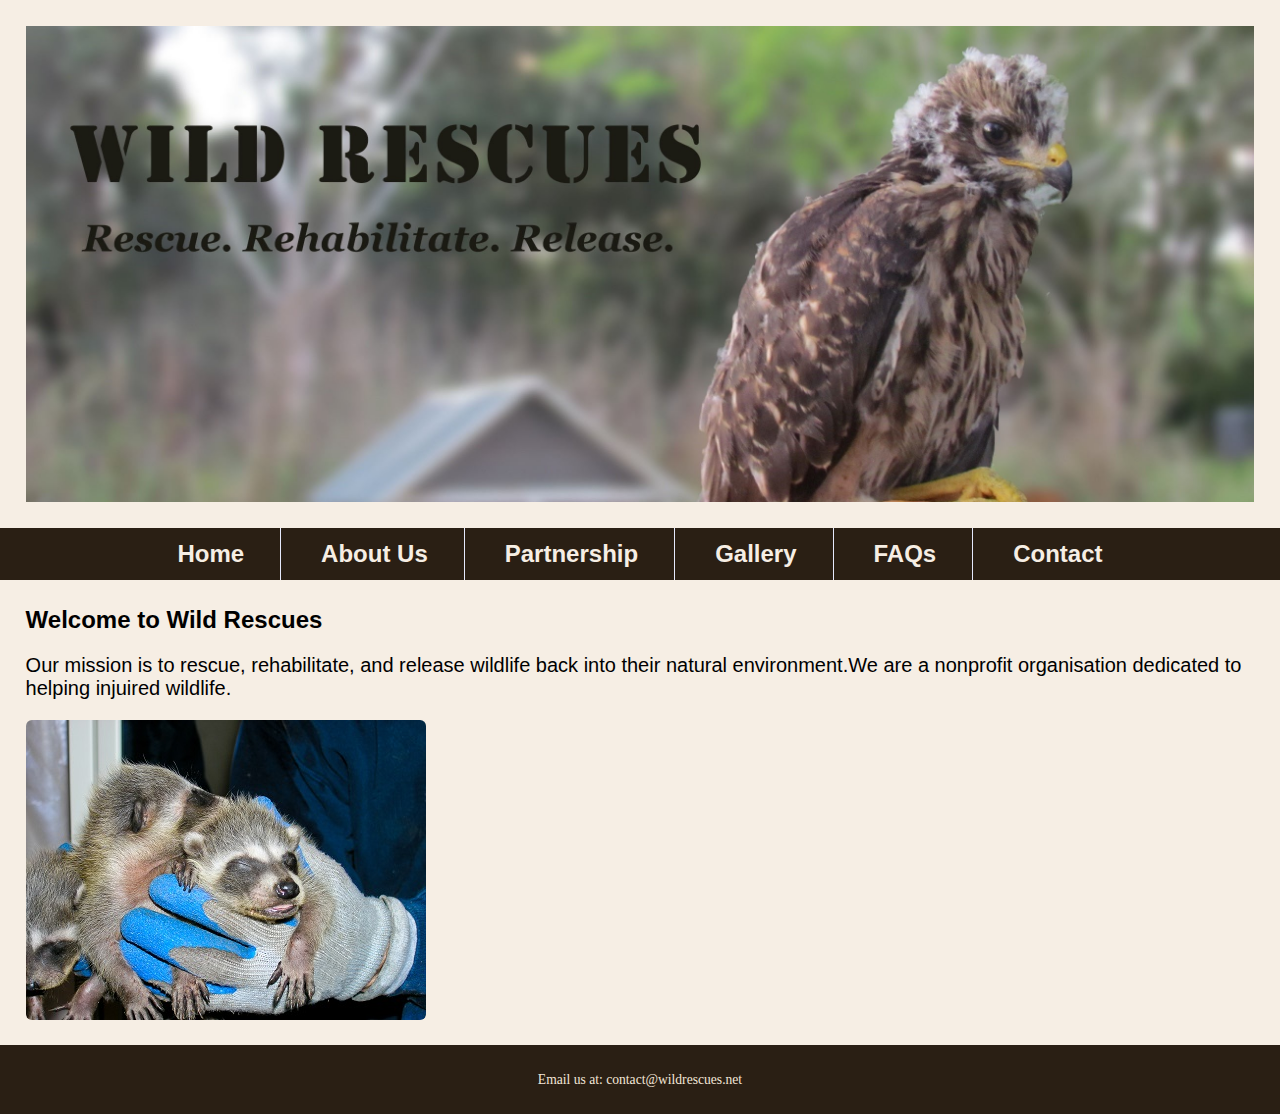
==== Index.html @ e0d0c834 "Add files via upload" ====
<html lang="en">
<head>
    <meta charset="UTF-8">
    <meta name="viewport" content="width=device-width, initial-scale=1.0">
    <link rel="stylesheet" href="css/styles.css">
    <title>🐾 Wild Rescues - Home</title>
</head>
<body>
    <header>
        <div class="tab-desk">
            <a href="index.html">
                <img src="images/baby-hawk.jpg" alt="rescued baby hawk">
            </a>
        </div>
        <div class="mobile">
            <h1>🐾 Wild Rescues</h1>
            <h3>Rescue. Rehabilitate. Release.</h3>
        </div>
    </header>

    <nav>
        <ul>
            <li><a href="index.html">Home</a></li>
            <li><a href="about.html">About Us</a></li>
            <li><a href="partnership.html">Partnership</a></li>
            <li><a href="gallery.html">Gallery</a></li>
            <li><a href="faqs.html">FAQs</a></li>
            <li><a href="contact.html">Contact</a></li>
        </ul>
    </nav>

    <main>
        <h2>Welcome to Wild Rescues</h2>
        <p>Our mission is to rescue, rehabilitate, and release wildlife back into their natural environment.We are a nonprofit organisation dedicated to helping injuired wildlife. </p>
        <img src="images/baby-raccoons.jpg" class="round" alt="rescued baby raccoons">
    </main>

    <footer>
        <p>Email us at: <a href="mailto:contact@wildrescues.net">contact@wildrescues.net</a></p>
    </footer>
</body>
</html>
---- css/styles.css ----
/*
Name:Mohammed Faizan Nawaz 
File Name: styles.css
Date: 09/21/2024
*/

/* CSS Reset */
body, header, nav, main, footer, img, h1, h2, h3, ul, aside, figure, figcaption, form {
	margin: 0;
	padding: 0;
	border: 0;
}

/* Style rules for body and images */
body {
	background-color: #f6eee4;
} 

img, video {
	max-width: 100%; 
	display: block;
}

/* Optional Styling for Captions */
video::cue {
    color: #ffffff; /* White text */
    background-color: rgba(0, 0, 0, 0.7); /* Semi-transparent black background */
    font-size: 1.2em;
    padding: 5px;
    border-radius: 5px;
}

/* Style rules for mobile viewport */


/* Style rules to show mobile class and hide tab-desk class */
.mobile, .mobile-tablet {
	display: block;
}

.tab-desk, .desktop {
	display: none;
}

/* Style rules for header area */ 
.mobile h1 {
	padding: 2%;
	text-align: center;
	font-size: 2.5em;
	font-family: 'Emblema One', sans-serif;
}

.mobile h3 {
	padding: 2%;
	text-align: center;
	font-size: 1.5em;
	font-family: 'Lora', sans-serif;
}


/* Style rules for navigation area */
nav {
	background-color: #2a1f14;
}

nav ul {
	list-style-type: none;
	text-align: center;
}

nav li {
	display: block;
	border-top: 0.5px solid #f6eee4;
	font-size: 1.5em;
	font-family: Geneva, Arial, sans-serif;
	font-weight: bold;
}

nav li a {
	display: block;
	color: #f6eee4;
	padding: 0.5em 2em;
	text-decoration: none;
}

/* Style rules for main content */
main {
	padding: 2%;
	font-family: 'Lora', sans-serif;
}

main p {
	font-size: 1.25em;
}

main h3 {
	padding: 2%;
}

main ul {
	list-style-type: square;
}

/* Style rules for class and id selectors */
.link {
	color: #4d3319;
	text-decoration: none;
	font-style: italic;
	font-weight: bold;
}

.action {
	font-size: 1.75em;
	text-align: center;
	font-weight: bold;
}

.round {
	border-radius: 6px;
}

aside {
	text-align: center;
	font-size: 1.5em;
	font-weight: bold;
	text-shadow: 4px 4px 10px #c5a687;
}

figure {
	border: 4px solid #2a1f14;
	box-shadow: 6px 6px 10px #c5a687;
	max-width: 400px;
	margin: 2% auto;
}

figcaption {
	padding: 2%;
	border-top: 4px solid #2a1f14;
}

#info ul {
	margin-left: 10%;
}

#contact, #form h2 {
	text-align: center;
}

.tel-link {
	background-color: #2a1f14;
	padding: 2%;
	width: 80%;
	margin: 0 auto;
}

.tel-link a {
	color: #f6eee4;
	text-decoration: none;
	font-weight: bold;
}

/* Style rules for form elements */
fieldset, input, textarea {
	margin-bottom: 2%;
}

fieldset legend {
	font-weight: bold;
	font-size: 1.25em;
}

label {
	display: block;
	padding: 2%;
}

#submit {
	margin: 0 auto;
	display: block;
	padding: 2%;
	background-color: #78593a
	color: #f6eee4;
	font-size: 1.25em;
	border-radius: 10px;
}

/* Style rules for footer content */
footer {
	text-align: center;
	font-size: 0.85em;
	background-color: #2a1f14;
	color: #f3e6d8;
	padding: 1% 0%;
}

footer a {
	color: #f3e6d8;
	text-decoration: none;
}

/* @Media Query for Tablet Viewport */
@media screen and (min-width: 620px), print {

	/* Tablet Viewport: Show tab-desk class, hide mobile class */  
	.tab-desk {
	    display: block;
	} 

	.mobile {
	    display: none;  
	} 

	/* Tablet Viewport: Style rule for header content */     
	span.tab-desk {
	    display: inline;
	}

	/* Tablet Viewport: Style rules for nav area */

	nav li {
		border-top: none;
		display: inline-block;
		font-size: 1.25em;
		border-right: 1px solid #e5e9fc;
	}

	nav li:last-child {
		border-right: none;
	} 

	nav li a {
		padding: 0.25em 0.5em;
	}
	
	.grid {
		display: grid;
		grid-template-columns: auto auto;
		grid-gap: 10px;
	}
	
	aside {
		grid-column: 1 / span 2;
	}

    /* Tablet Viewport: Style rule for form element */
	form {
		width: 70%;
		margin: 0 auto;
	}

}

/* @Media Query for Desktop Viewport */
@media screen and (min-width: 1000px), print {
  
  /* Desktop Viewport: Show desktop class, hide mobile-tablet class. */
  .desktop {
	  display: block;
  }
  
  .mobile-tablet {
	    display: none;  
  } 
  
  /* Style rules for table */
  table {
    border: 1px solid #2a1f14;
    border-collapse: collapse;
    margin: 0 auto;
  }
  
  caption {
    font-size: 1.5em;
    font-weight: bold;
    padding: 1%;
  }
  
  th, td {
    border: 1px solid #2a1f14;
    padding: 1%;
  }
    
  th {
    border: 1px solid white;
    background-color: #2a1f14;
    color: #fff;
    font-size: 1.15em;
  }
  
  tr:nth-child(odd) {
    background-color: #deccba;
  }
  
  /* Desktop Viewport: Style rules for form elements */
  form {
	  width: auto;
  }
  
  .form-grid {
	  display: grid;
	  grid-template-columns: auto auto;
	  grid-gap: 20px;
  }
  
  .btn {
	  grid-column: 1 / span 2;
  }
  
  /* Desktop Viewport: Style rule for header.  */
  header {
    padding: 2%;
  }

  /* Desktop Viewport: Style rules for nav area */
  nav li {
	  font-size: 1.5em;
  }
  
  nav li a {
    padding: 0.5em 1.5em;

  }
  
  nav li a:hover {
    color: #2a1f14;
    background-color: #f6eee4;
	opacity: 0.5;
  }

  /* Desktop Viewport: Style rules for main content */
  #info ul {
	  margin-left: 5%;
  }

  main h3 {
	  font-size: 1.5em;
  }
  
  .grid {
	  grid-template-columns: auto auto auto;
	  grid-gap: 30px;
  }
  
  aside {
	  grid-column: 1 / span 3;
	  font-size: 2em;
  }

}

/*  @Media Query for Large Desktop Viewports*/
@media screen and (min-width: 1921px), print {
  body {
    background: linear-gradient(#f6eee4, #78593a);	
  }
  
  /* Style rule for the #wrapper selector */
  #wrapper {
    width: 1920px;
	margin: 0 auto;
  }
  
   main {
    background-color: #f6eee4;
    padding: 20px;
  }
  
   .grid {
	  grid-template-columns: auto auto auto auto;
	  grid-gap: 30px;
  }
  
    aside {
	  grid-column: 1 / span 4;
	  font-size: 3em;
  }
}
 
/* @Media Query for Print */
@media print {

	body {
	  background-color: #fff;
	  color: #000;
	}
}
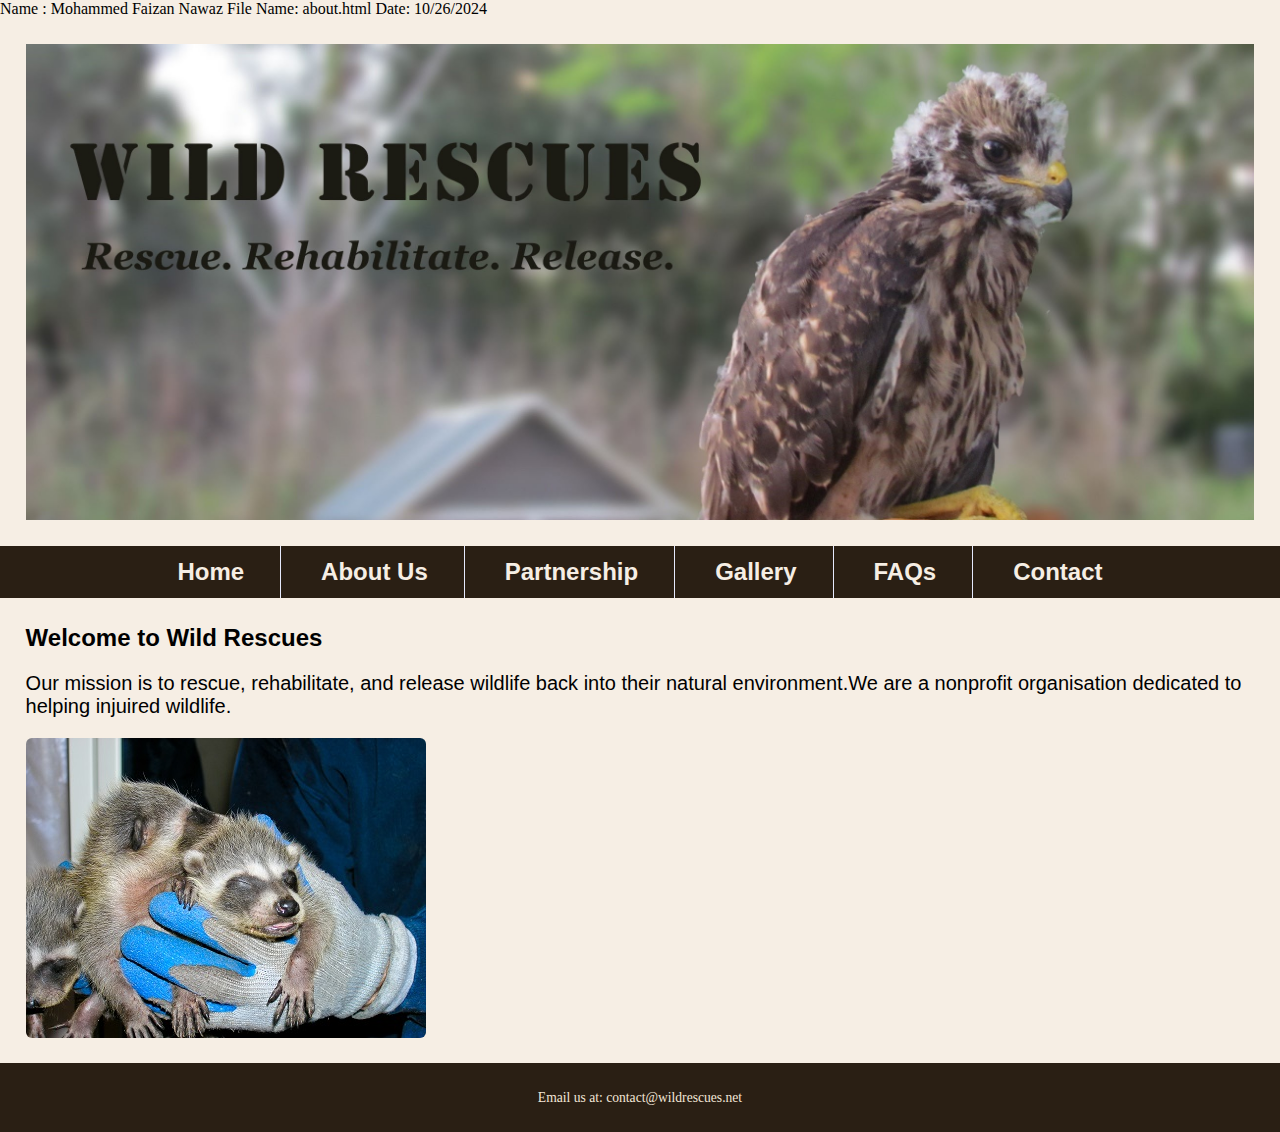
==== commit 04ab25e7: "Update Index.html" ====
--- a/Index.html
+++ b/Index.html
@@ -1,3 +1,7 @@
+<!DOCTYPE html>
+Name : Mohammed Faizan Nawaz
+File Name: about.html
+Date: 10/26/2024
 <html lang="en">
 <head>
     <meta charset="UTF-8">
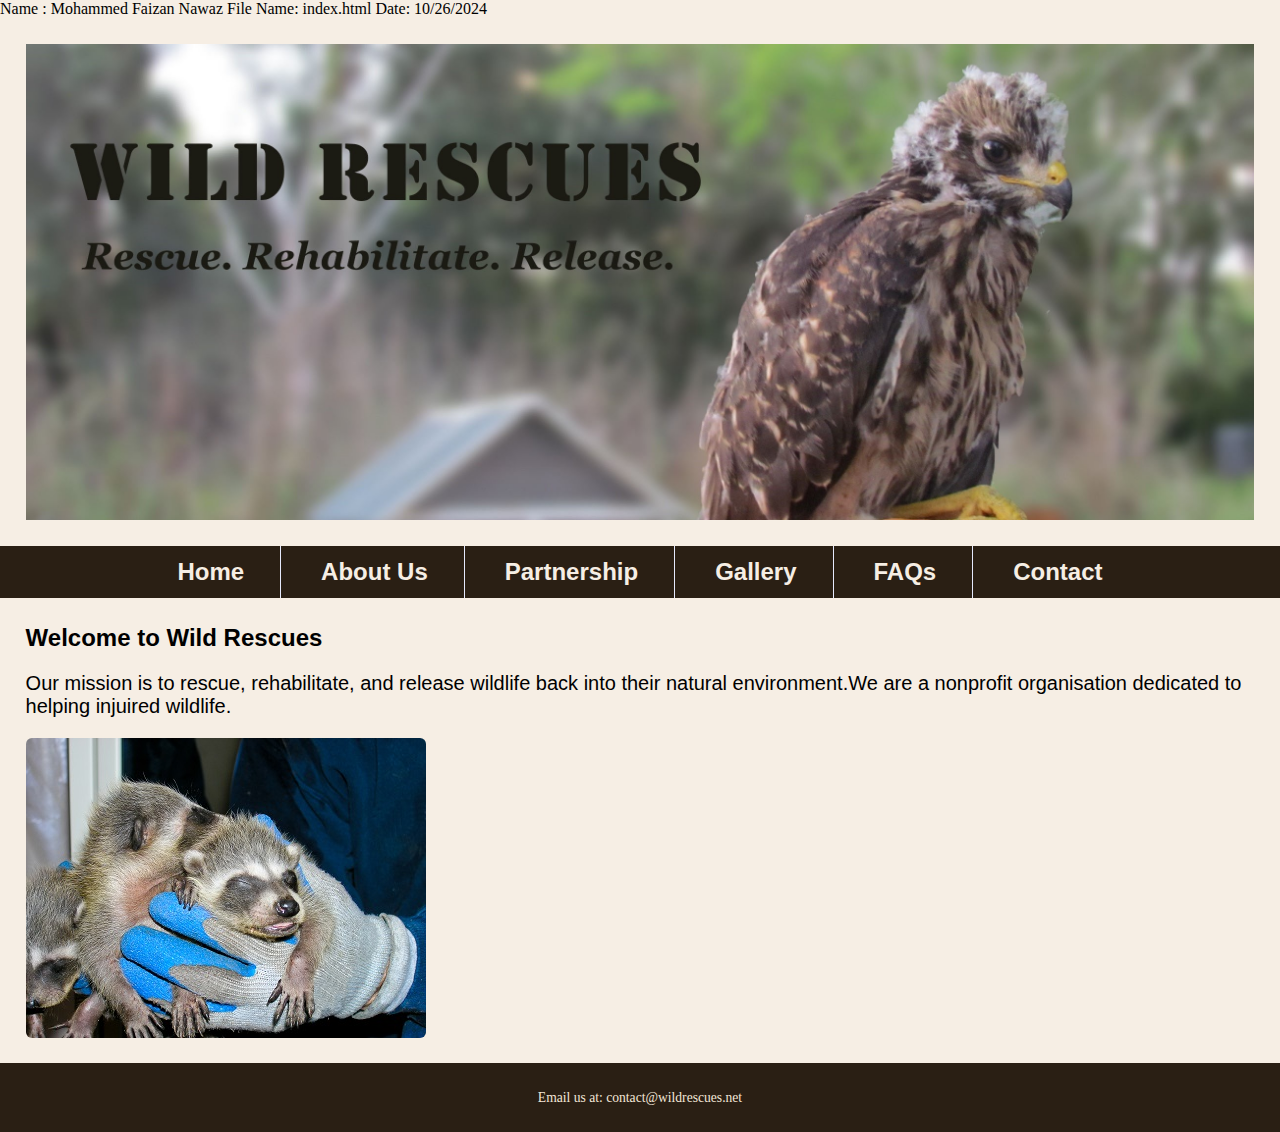
==== commit e63dd4e5: "Update Index.html" ====
--- a/Index.html
+++ b/Index.html
@@ -1,6 +1,6 @@
 <!DOCTYPE html>
 Name : Mohammed Faizan Nawaz
-File Name: about.html
+File Name: index.html
 Date: 10/26/2024
 <html lang="en">
 <head>
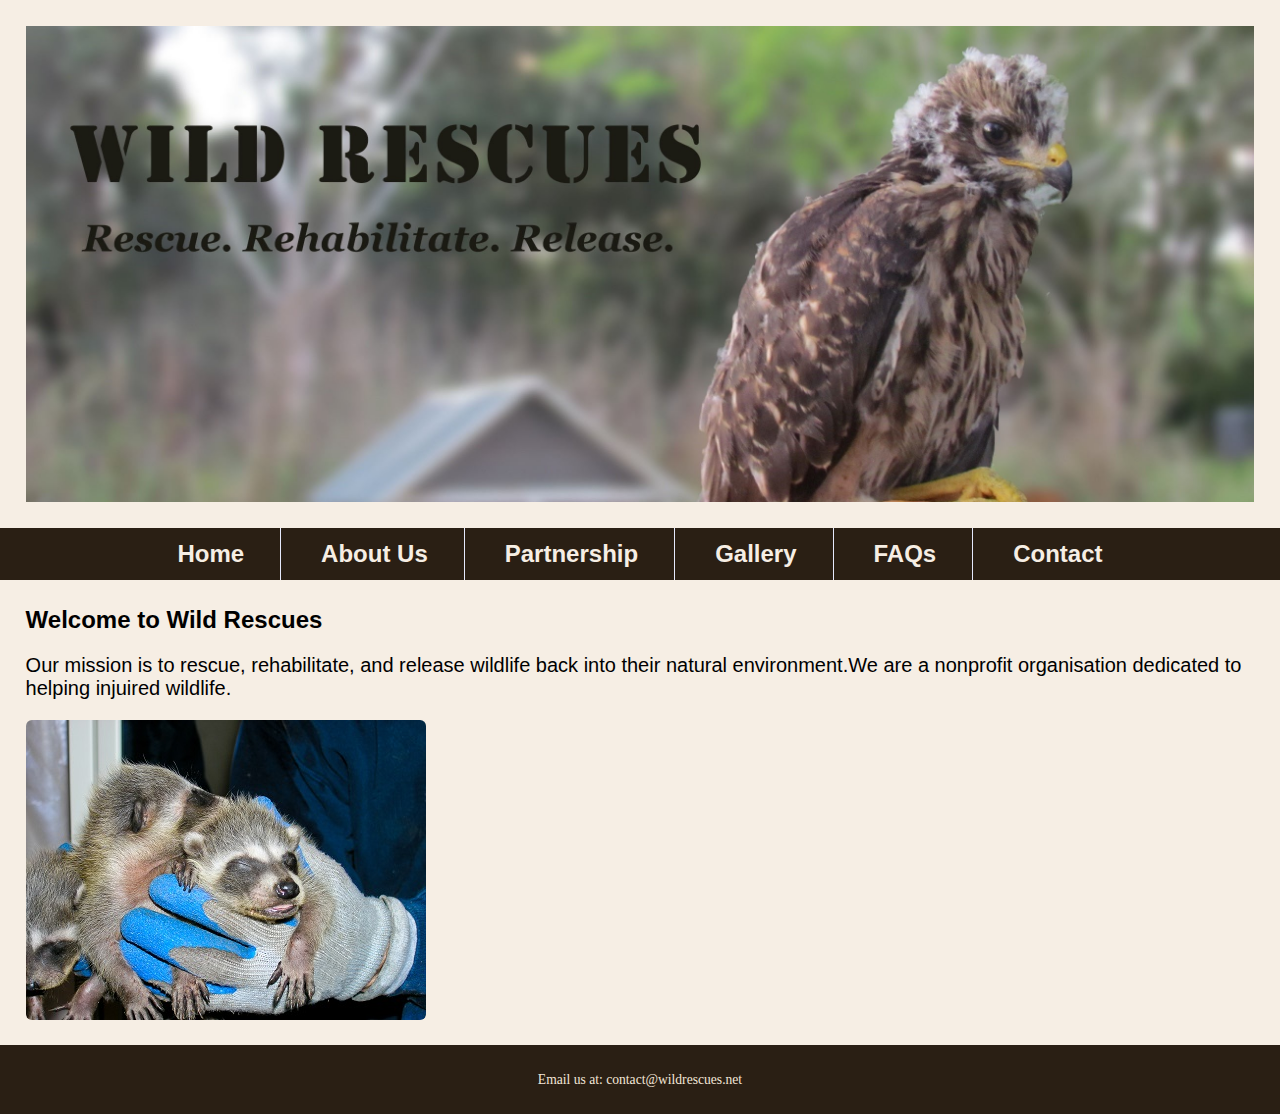
==== commit e3a7b9af: "Update Index.html" ====
--- a/Index.html
+++ b/Index.html
@@ -1,7 +1,9 @@
 <!DOCTYPE html>
+<!--
 Name : Mohammed Faizan Nawaz
 File Name: index.html
 Date: 10/26/2024
+-->
 <html lang="en">
 <head>
     <meta charset="UTF-8">
